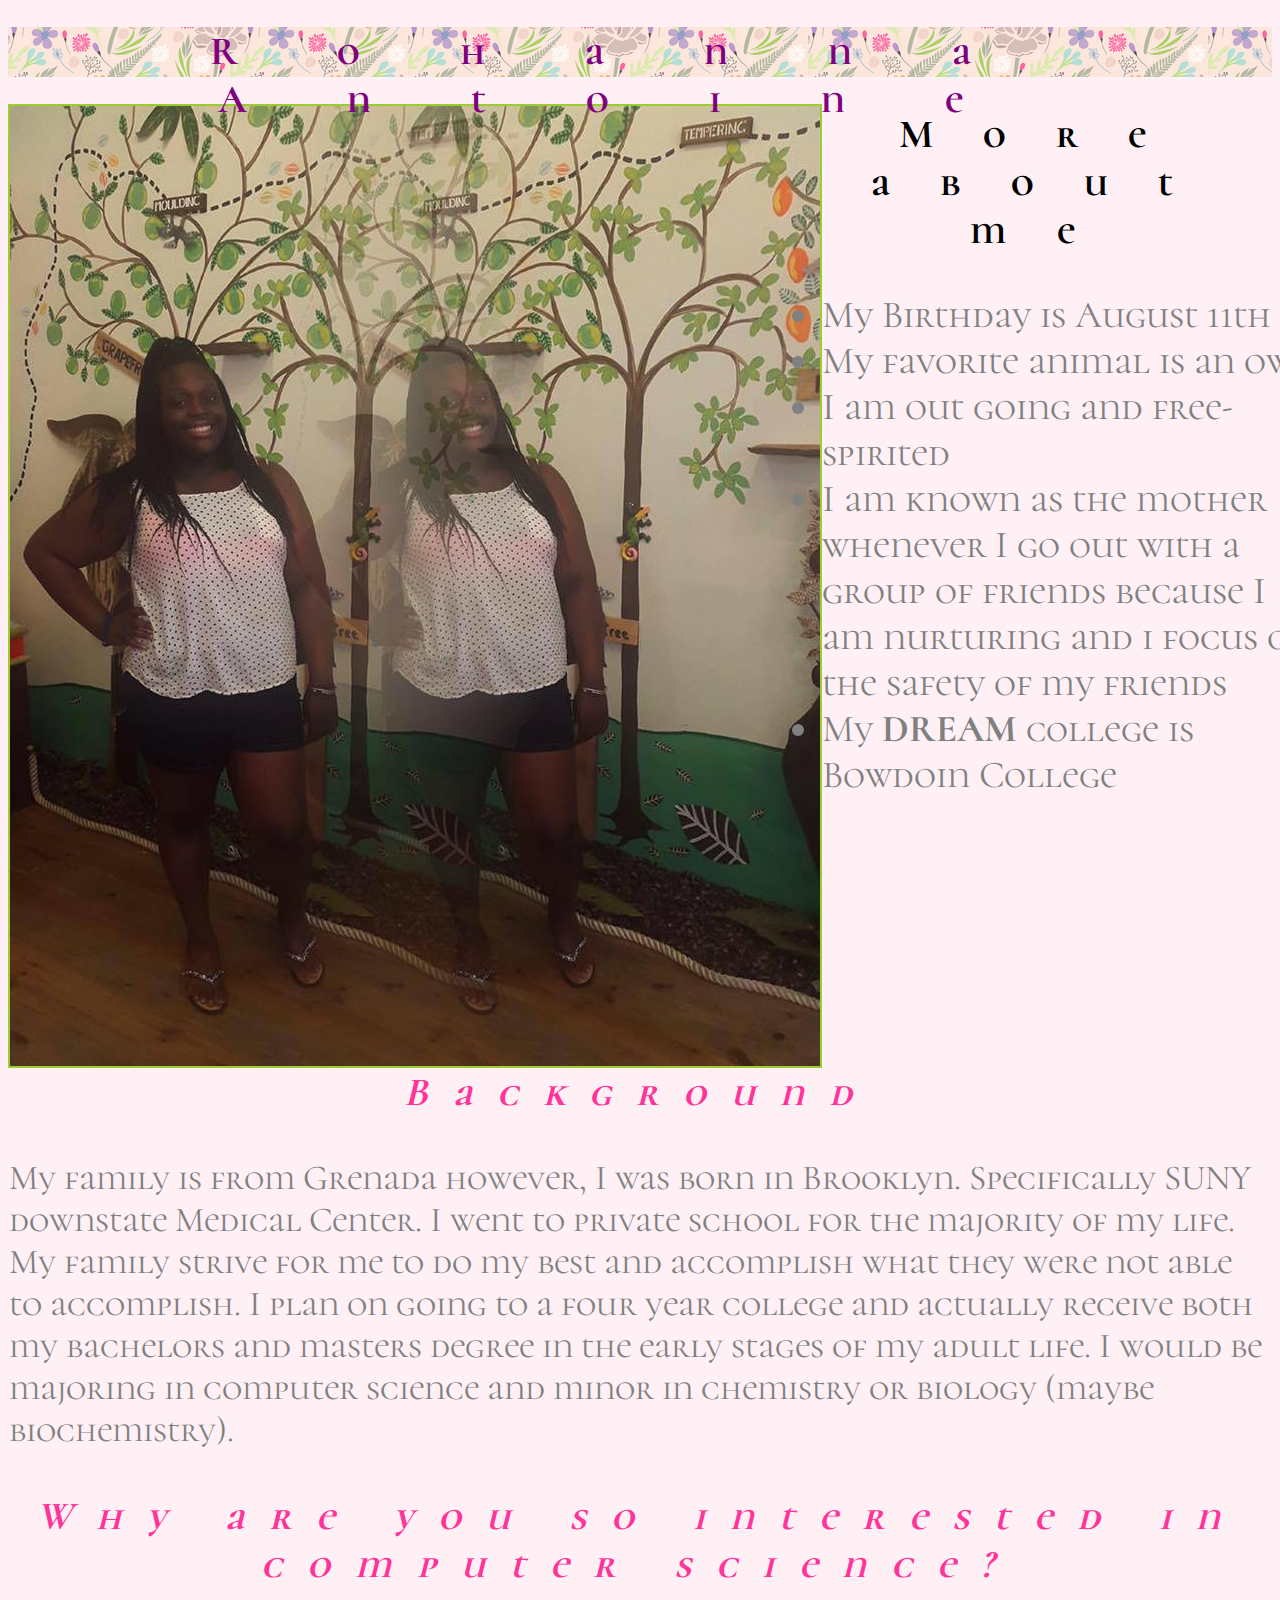
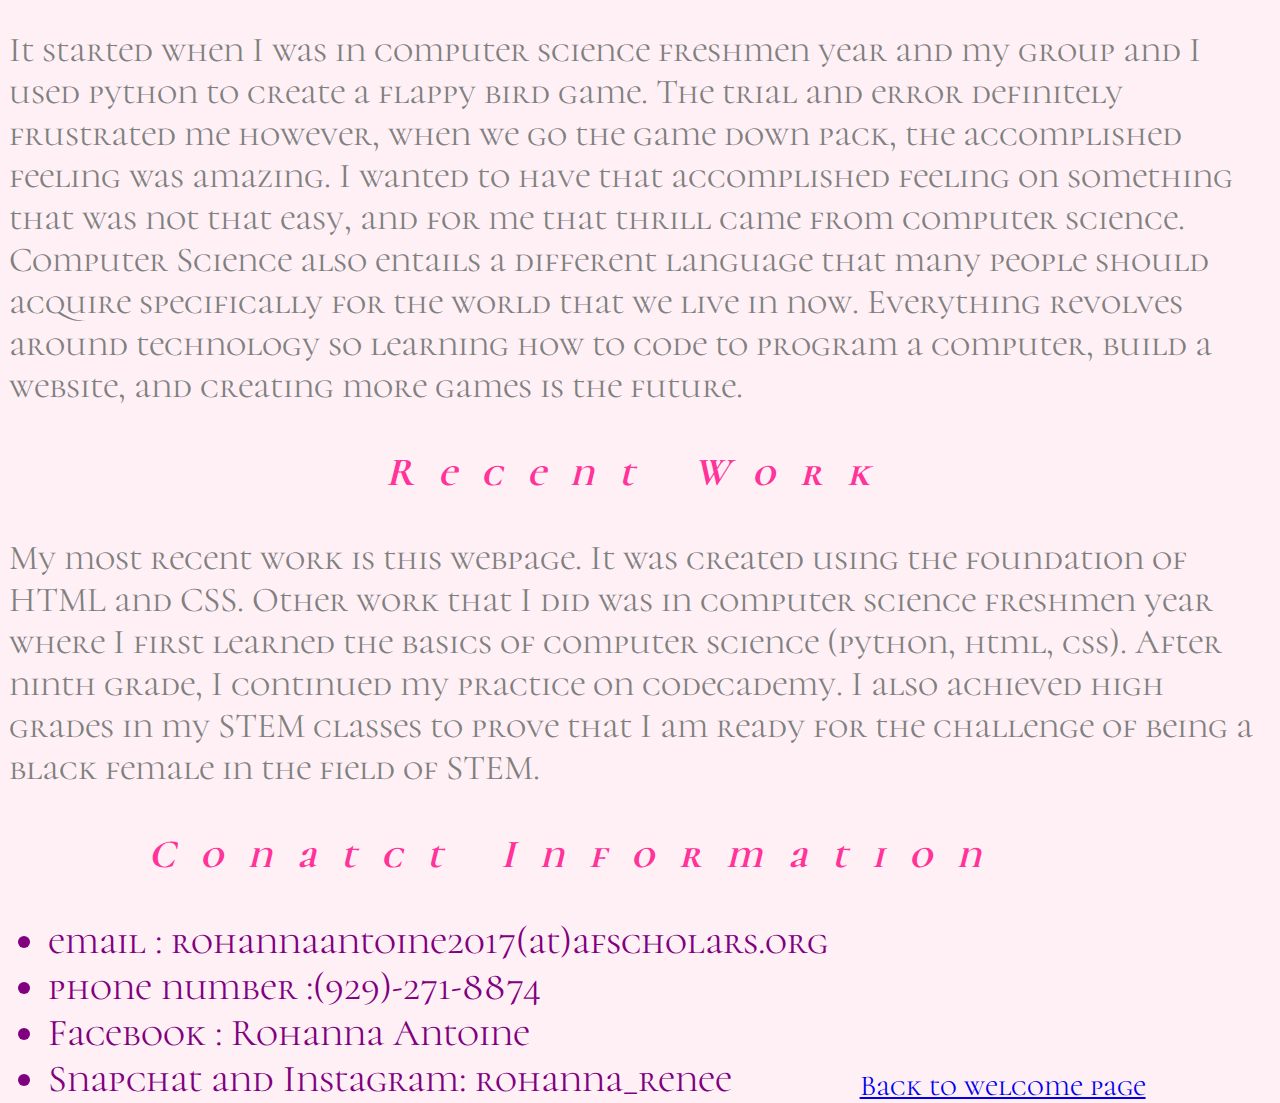
==== index.html @ c3718113 "Add files via upload" ====
<!DOCTYPE html>
<html> 
<head> 
	<title> Rohanna Antoine </title>
	<link href="https://fonts.googleapis.com/css?family=Cormorant+Unicase|Cormorant+Upright|Monoton" rel="stylesheet">

	<link href="https://fonts.googleapis.com/css?family=Mogra|Yatra+One" rel="stylesheet">
	<link rel="stylesheet" type="text/css" href="styles.css">
</head>
<body>
	<h1> Rohanna Antoine</h1>

	<img src = "images/grenadaro.jpg" alt="rohanna in grenada">
	<div id="content">	
		<h2> More about me </h2>
		<ul>
			<li> My Birthday is August 11th</li>
			<li> My favorite animal is an owl </li>
			<li>I am out going and free-spirited</li>
			<li>I am known as the mother whenever I go out with a group of friends because I am nurturing and i focus on the safety of my friends</li>
			<li> My <strong>DREAM </strong>college is Bowdoin College</li>
		</ul>

		<h3> Background</h3>
		<p> My family is from Grenada however, I was born in Brooklyn. Specifically SUNY downstate Medical Center. I went to private school for the majority of my life. My family strive for me to do my best and accomplish what they were not able to accomplish. I plan on going to a four year college and actually receive both my bachelors and masters degree in the early stages of my adult life. I would be majoring in computer science and minor in chemistry or biology (maybe biochemistry).</p>
		<aside>
			<h3> Why are you so interested in computer science? </h3>
			<p> It started when I was in computer science freshmen year and my group and I used python to create a flappy bird game. The trial and error definitely frustrated me however, when we go the game down pack, the accomplished feeling was amazing. I wanted to have that accomplished feeling on something that was not that easy, and for me that thrill came from computer science. Computer Science also entails a different language that many people should acquire specifically for the world that we live in now. Everything revolves around technology so learning how to code to program a computer, build a website, and creating more games is the future. </p>
		</aside>
		<h3> Recent  Work </h3>
		<p> My most recent work is this webpage. It was created using the foundation of HTML and CSS. Other work that I did was in computer science freshmen year where I first learned the basics of computer science (python, html, css). After ninth grade, I continued my practice on codecademy. I also achieved high grades in my STEM classes to prove that I am ready for the challenge of being a black female in the field of STEM. </p>
		</div>
		<footer>
			<h3> Conatct Information </h3>
			<ul>
				<li>email : rohannaantoine2017(at)afscholars.org </li>
				<li> phone number :(929)-271-8874 </li>
				<li> Facebook : Rohanna Antoine </li>
				<li> Snapchat and Instagram: rohanna_renee </li>

			</ul>
			<a href="welcome.html">Back to welcome page</a>
		</footer>
		
</body>

</html>
---- styles.css ----
body {
	 background-color: lavenderblush;
	 text-align: left;
	 color:grey;
	font-family: 'Cormorant Unicase', serif;

}
footer {
	color:purple;
	width: 95%;
	height:95%;
	/*background-image: url(images/large.jpg);*/
 	height:150px;
 	max-width: 90%
}
h3 {
	color :#ff3399;
	font-style: italic;
	letter-spacing: 25px;
	text-align:center;
	font-size:40px;

}
 h1{
 	letter-spacing:100px;
 	color:purple;
 	background-image: url(images/large.jpg);
 	height:50px;
 	text-align:center;
 	font-size:40px;
 	
 }
 h2 {
 	letter-spacing:50px;
 	color:black;
 	text-align: center;
 	font-size:40px;
 }
 img {
 	float:left;
 	border: 2px solid yellowgreen;
 }
ul 
{
	width:100%;
	height:75%;
	font-size:38px;


}
p{
	text-align:left;
	padding: 1px;
	margin:0px;
	border:5px;
	font-size: 35px;
}
a {
	float:right;
	font-size:29px;
}
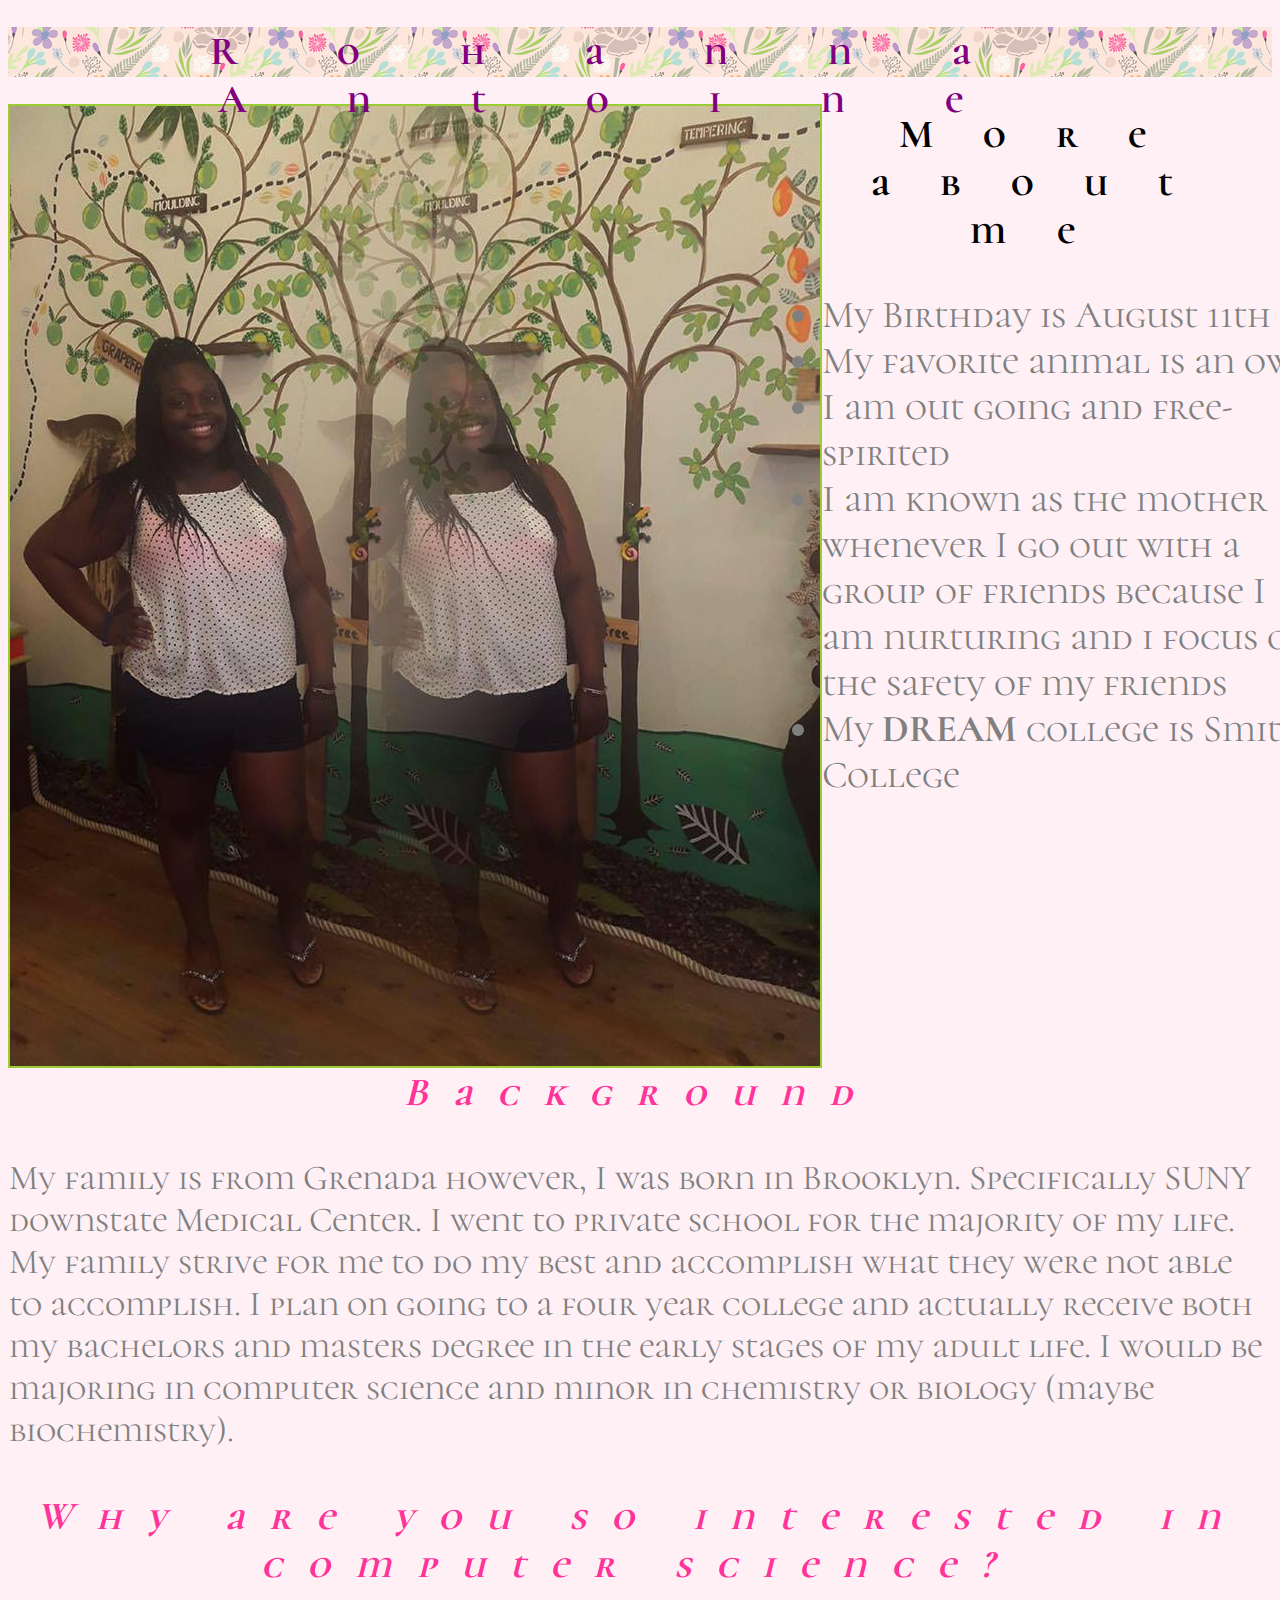
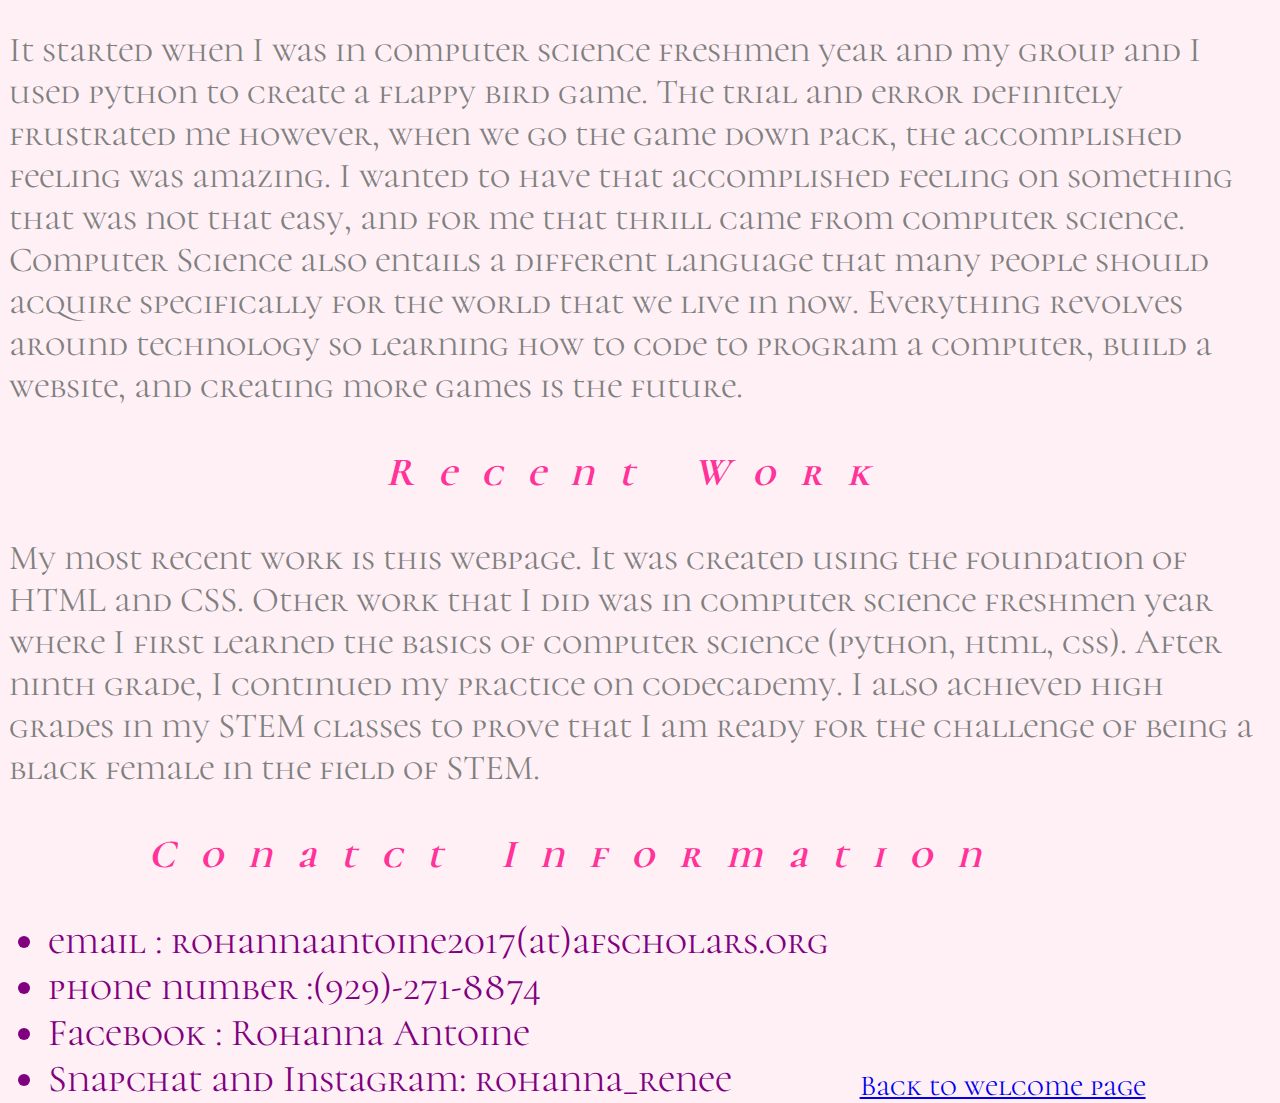
==== commit 9cc51d40: "Update index.html" ====
--- a/index.html
+++ b/index.html
@@ -18,7 +18,7 @@
 			<li> My favorite animal is an owl </li>
 			<li>I am out going and free-spirited</li>
 			<li>I am known as the mother whenever I go out with a group of friends because I am nurturing and i focus on the safety of my friends</li>
-			<li> My <strong>DREAM </strong>college is Bowdoin College</li>
+			<li> My <strong>DREAM </strong>college is Smith College</li>
 		</ul>
 
 		<h3> Background</h3>
